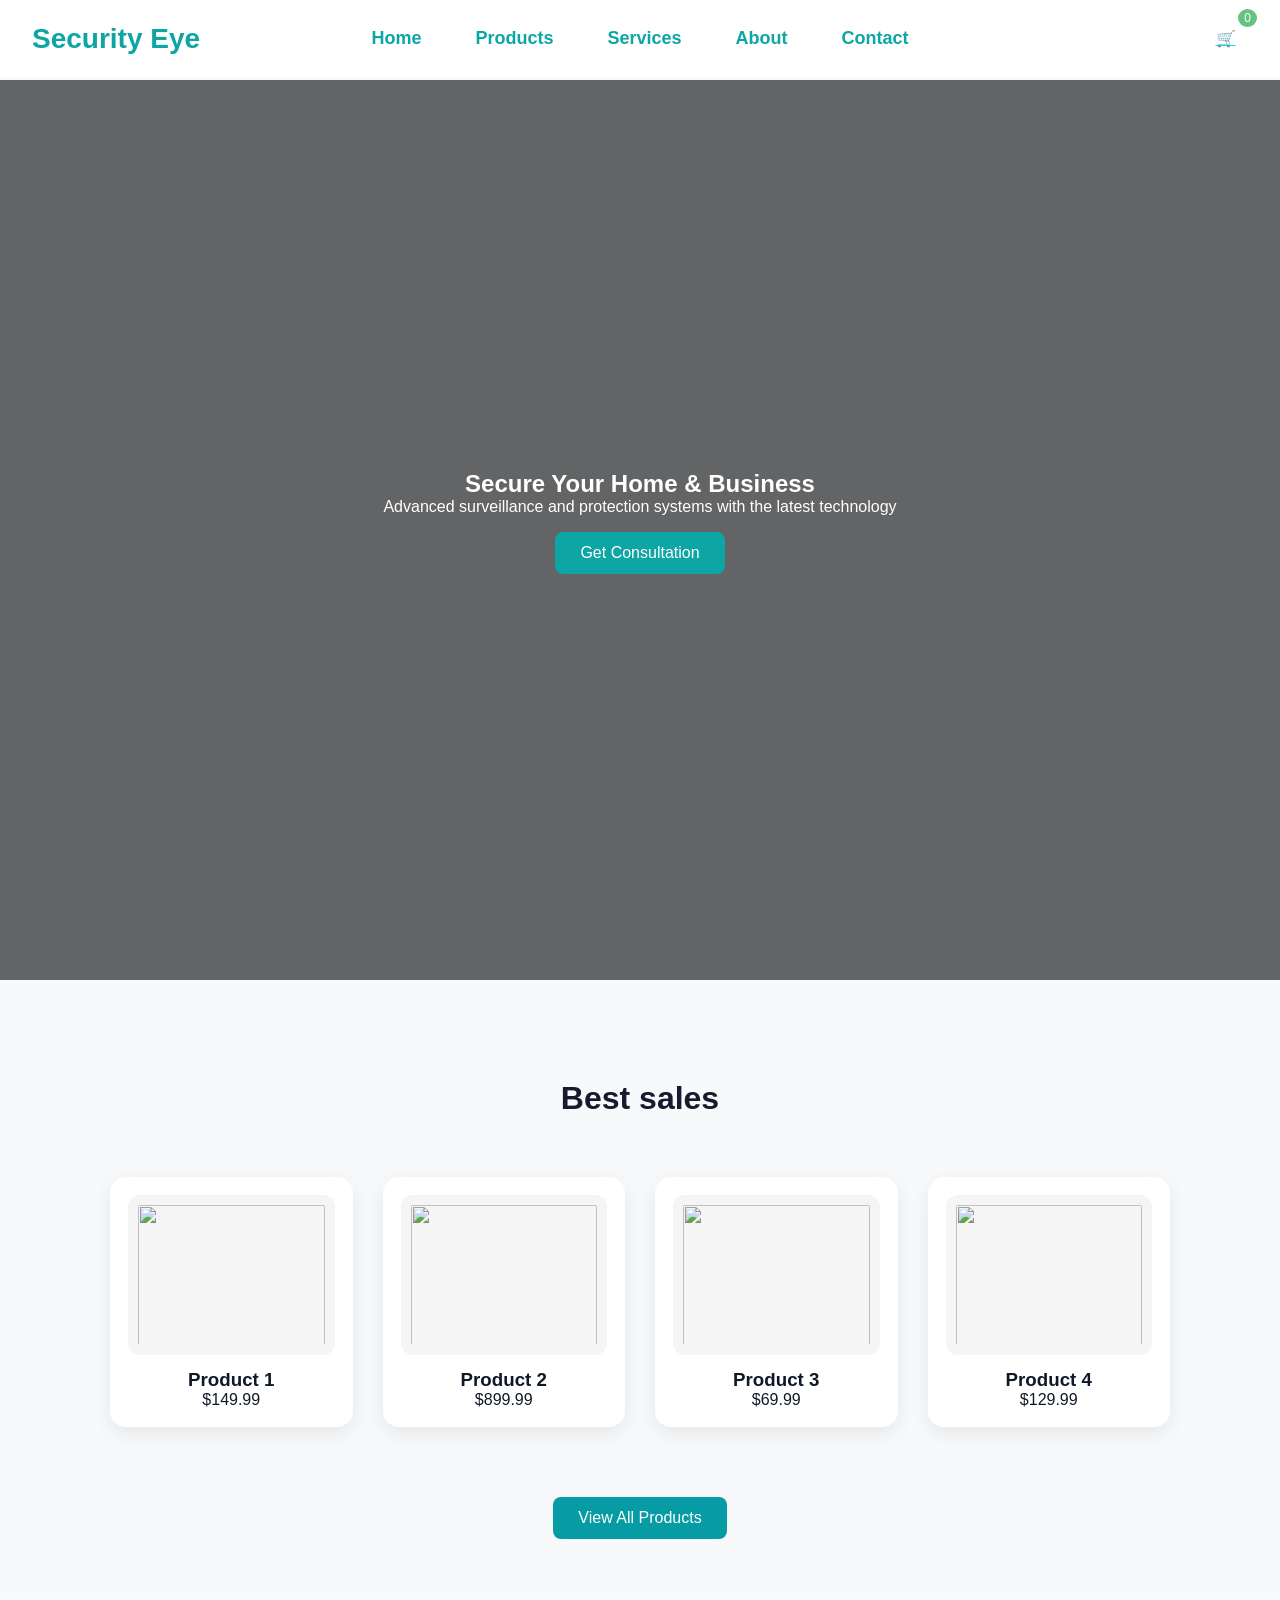
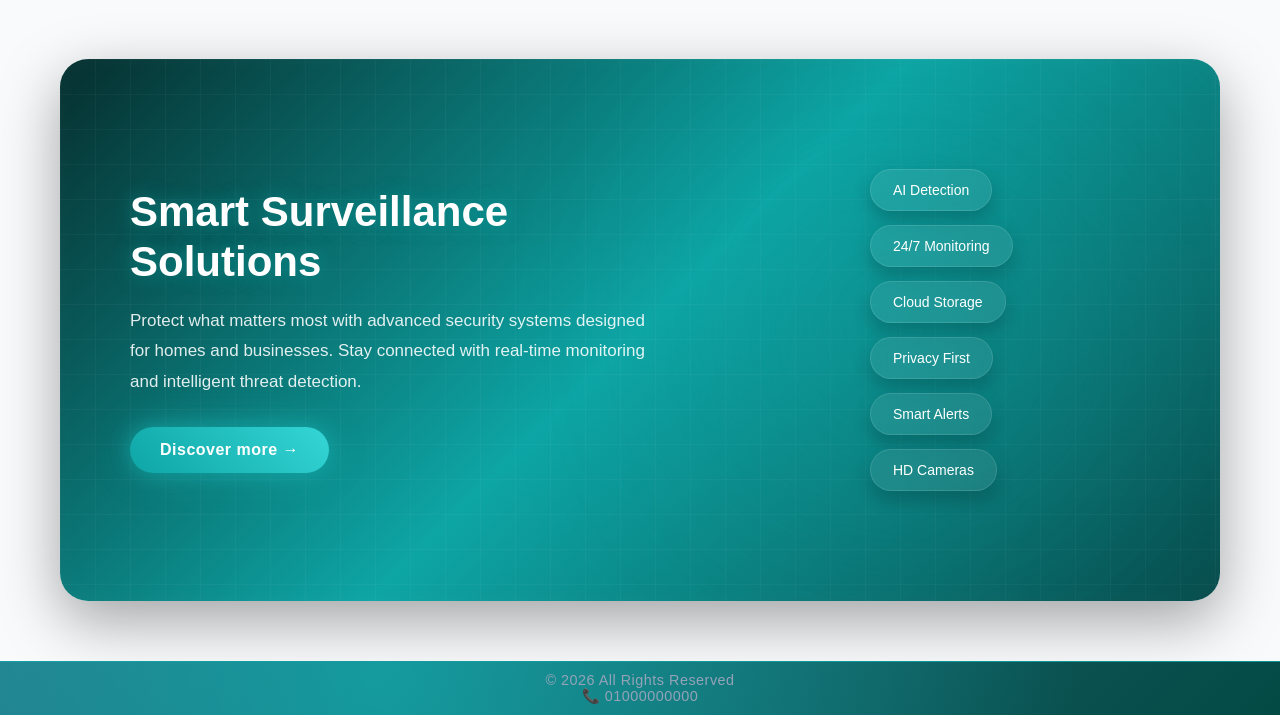
==== index.html @ f687f7cb "Add files via upload" ====
<!DOCTYPE html>
<html lang="en">
<head>
  <meta charset="UTF-8">
  <title>Security Eye</title>
  <link rel="stylesheet" href="style.css">
  <link rel="stylesheet" href="https://cdnjs.cloudflare.com/ajax/libs/font-awesome/6.5.0/css/all.min.css">
  
</head>

<body>
                                      <!--header-->
<header>
<div class="logo">Security Eye</div>
    <nav class="nav-right">
        <ul>
          <li><a href="index.html">Home</a></li>
          <li><a href="products.html">Products</a></li>
          <li><a href="services.html">Services</a></li>
          <li><a href="about.html">About</a></li>
          <li><a href="contact.html">Contact</a></li>
        </ul>
    </nav>
<div class="header-actions">
  
  <div id="searchIcon" class="icon">
  <i data-lucide="search"></i>
</div>

    <div id="searchBox" class="searchBox">
  <input type="text" placeholder="Search..." />
    </div>

    <div id="loginIcon" class="icon">
    <i data-lucide="user"></i>
  </div>

<div id="loginMenu" class="login-menu">
  <a href="login.html">Login</a>
  <a href="signup.html">Sign up</a>
  
    </div>
    <a href="cart.html" id="cartIcon" class="icon cart">
    🛒
    <span id="cartCount">0</span>
</a>
  
</div>
</header>
 <script src="https://unpkg.com/lucide@latest"></script>
  <script>
  lucide.createIcons();
  </script>

                                                   <!-- Hero -->
<section class="hero">
    <div class="hero-title">
        <h1>Secure Your Home & Business</h1>
        <p class="hero-text">Advanced surveillance and protection systems with the latest technology</p>
        <a href="contact.html" class="hero-btn">Get Consultation</a>
    </div>
</section>

                                                 <!-- Features -->

<section class="featured-products">

  <h2>Best sales</h2>

  <div class="products-grid">

    <div class="product-card">
      <img src="images/camera2.jpg" alt="">
      <h3>Product 1</h3>
      <p>$149.99</p>
    </div>

    <div class="product-card">
      <img src="images/camera3.jpg" alt="">
      <h3>Product 2</h3>
      <p>$899.99</p>
    </div>

    <div class="product-card">
      <img src="images/camera6.jpg" alt="">
      <h3>Product 3</h3>
      <p>$69.99</p>
    </div>

    <div class="product-card">
      <img src="images/camera1.jpg" alt="">
      <h3>Product 4</h3>
      <p>$129.99</p>
    </div>

  </div>

  <a href="products.html" class="view-all">
    View All Products
  </a>
</section>

                                             <!--About-->
<section class="security-section">

  <div class="content">
    <h2>Smart Surveillance Solutions</h2>
    <p>
      Protect what matters most with advanced security systems designed for homes and businesses.
      Stay connected with real-time monitoring and intelligent threat detection.
    </p>

    <a href="about.html" class="btn">Discover more →</a>
  </div>

  <div class="floating-tags">
    <span>AI Detection</span>
    <span>24/7 Monitoring</span>
    <span>Cloud Storage</span>
    <span>Privacy First</span>
    <span>Smart Alerts</span>
    <span>HD Cameras</span>
  </div>

  <div class="glow-circle"></div>

</section>
                                              <!--footer -->
 
<footer>
    <p>© 2026 All Rights Reserved</p>
    <p>📞 01000000000</p>
</footer>
                                                 <!--JS-->
<script src="main.js"defer></script>
</body>
</html>
---- style.css ----
*{
  margin:0;
  padding:0;
  box-sizing:border-box;
}

html,
body{
  margin:0;
  padding:0;
  min-height:100%;
}

body{
  font-family:Arial, sans-serif;
  background:#f8fafc;
  color:#111827;
  padding-top: 80px;
}



main{
  padding:50px 8%;
}
                                      
/* ================= HEADER ================= */
header {
  position: fixed;
  top: 0;
  left: 0;
  width: 100%;

  background: #fff;
  z-index: 9999;

  display: flex;
  align-items: center;
  justify-content: space-between;

  padding: 1rem 2rem;
  border-bottom: 1px solid var(--border);
}


.logo{
  color:var(--primary);
  flex:1;
   font-size:28px;
  font-weight:bold;
  color:#0ea5a5;
  text-decoration:none;
}


.nav-right{
  flex:2;
  display:flex;
  justify-content:center;
  align-items:center;
  position:static;
  transform:none;
  font-size:large;
  color: #0ea5a5;
}

nav ul{
  list-style:none;
  display:flex;
  gap:30px;
  margin:0;
  padding:0;
}

nav a{
  text-decoration:none;  
  color:var(--muted);
  font-weight:700;
  padding:8px 12px;
  transition:.25s;
}

nav a:hover,
nav a.active{
  color:var(--primary);
}


.header-actions{
  flex:1;
  display:flex;
  justify-content:flex-end;
  align-items:center;
  gap:12px;
}
                                                       /*cart*/
.cart {
  display: flex;
  align-items: center;
  gap: 6px;

  background: transparent;             
  border: 1px solid rgba(60, 162, 157, 0.875); 
  padding: 6px 10px;
  border-radius: 20px;

  color: #00e5ff;
  cursor: pointer;
  transition: 0.3s;
}

.cart-btn{
  background:#0ea5a5;
  color:#fff;
  border:none;
  padding:10px 18px;
  border-radius:8px;
  cursor:pointer;
}
.cart i {
  font-size: 18px;
}

.cart:hover {
  
  border-color: #00e5ff;
  transform: translateY(-2px);
}
#cartIcon {
  position: relative;
}

#cartCount {
  position: absolute;
  top: -8px;
  right: -10px;
  background: rgb(100, 195, 127);
  color: white;
  font-size: 12px;
  padding: 2px 6px;
  border-radius: 50%;
}
.icon {
  border: 1px solid rgba(255, 255, 255, 0.2);
  border-radius: 50px;

  width: 45px;
  height: 45px;

  display: flex;
  align-items: center;
  justify-content: center;

  cursor: pointer;
  transition: 0.3s;
}
.icon:hover i {
  stroke: #44fcc5;
} 
.icon:hover {
  transform: scale(1.1);
  border-color: #00c3ff;
}

svg.lucide {
  width: 22px;
  height: 22px;
  stroke: rgba(31, 244, 187, 0.772);
  fill: none;
  transition: 0.3s;
}

.icon:hover svg.lucide {
  stroke: #44fcc5;
}
     

                                        /*search icon*/

.searchBox {
  display: none;
  position: absolute;

  top: 65px;      
  right: 0;       

  width: 260px;   
  padding: 12px;

  background: white;
  border-radius: 14px;
  box-shadow: 0 10px 25px rgba(0,0,0,0.12);

  opacity: 0;
  transform: translateY(-10px);
  transition: 0.3s ease;
  z-index: 999;
}

.searchBox.active {
  display: block;
  opacity: 1;
  transform: translateY(0);
}

/* input */
.searchBox input {
  width: 100%;
  padding: 12px 14px;
  font-size: 16px;

  border: 1px solid #ddd;
  border-radius: 10px;
  outline: none;
}

.searchBox input:focus {
  border-color: #00c3ff;
}

                                                /*menu*/

.login-menu {
  display: none;
  position: absolute;
  top: 100%;
  right: 0;
  background: white;
  padding: 15px;
  border-radius: 12px;
  width: 220px;
  text-align: center;
  box-shadow: 0 10px 25px rgba(0,0,0,0.15);
  z-index: 1000;
}
.login-page{
  min-height:100vh;
  margin-top:-80px;
  background-color:#dffffa;
  display:flex;
  justify-content:center;
  align-items:center;
  
    

}

.login-menu.active {
  display: block;
}

.login-menu a {
  display: block;
  padding: 12px;
  text-decoration: none;
  color: #111;
  font-weight: 600;
  border-radius: 8px;
  font-size: 18px;
}

.login-menu a:hover {
  background: #f2f2f2;
}


.logIn-form {
  width: 500px;
  margin: 100px auto;
  padding: 40px;
  display: flex;
  flex-direction: column;
  gap: 20px;
  background: white;
  border-radius: 18px;
  box-shadow: 0 10px 30px rgba(0,0,0,0.12);
}


.logIn-form h2 {
  text-align: center;
  font-size: 38px;
  margin-bottom: 20px;
}


.logIn-form input {
  padding: 18px;
  font-size: 22px;
  border: 1px solid #ccc;
  border-radius: 10px;
}


.logIn-form button {
  padding: 18px;
  font-size: 24px;
  font-weight: bold;
  background: #00e5ff;
  border: none;
  border-radius: 10px;
  cursor: pointer;
  transition: 0.3s;
}

.logIn-form button:hover {
  background: #00c8e0;
}
                                                  /*signup*/
.signup-form {
 
  width: 500px;
  margin: 100px auto;
  padding: 40px;
  display: flex;
  flex-direction: column;
  gap: 20px;
  background: white;
  border-radius: 18px;
  box-shadow: 0 10px 30px rgba(0,0,0,0.12);
}

.signup-form input {
  padding: 10px;
   font-size: 22px;
  border: 1px solid #ccc;
  border-radius: 10px;
}

.signup-form button {
 padding: 10px;
  font-size: 24px;
  font-weight: bold;
  background: #00e5ff;
  border: none;
  border-radius: 10px;
  cursor: pointer;
  transition: 0.3s;
}
.signup-page{
  background-color: #dffffa;
   min-height:100vh;
   margin-top:-80px;
  display:flex;
  justify-content:center;
  align-items:center;
  background-size: cover;
  background-position: center;
  background-repeat: no-repeat;
}



                                                 /*hero*/
.hero { 
    height: 100vh;
     display: flex; 
     flex-direction: column; 
     justify-content: center; 
     align-items: center; 
     text-align: center;
    padding: 20px; 
    color: white; 
    background: linear-gradient(rgba(0,0,0,0.6), rgba(0,0,0,0.6)),url('images/home.jpg');
    background-size: cover;      
  background-position: center;  
  background-repeat: no-repeat;
}
.hero-title,
.hero-text,
.hero-btn {
  opacity: 0;
  transform: translateY(30px);
  animation: fadeUp 1s ease forwards;
}


.hero-title {
  animation-delay: 0.3s;
}

.hero-text {
  animation-delay: 0.6s;
}

.hero-btn{
  display: inline-block;
  padding: 12px 25px;
  margin: 16px;
  background: #0ea5a5;
  color: #fff;
  text-decoration: none;
  border-radius: 8px;
  transition: .3s;
}

.hero-btn:hover{
  background: #0c8f8f;
}

/* الأنيميشن */
@keyframes fadeUp {
  to {
    opacity: 1;
    transform: translateY(0);
  }
}

                                                 /*feather product (home)*/

.featured-products{
  padding: 60px 20px;
  text-align: center;
  background: #f8f9fb;
}

.featured-products h2{
  text-align: center;
  font-size: 32px;
  margin: 40px 0;
  color: #1a1a2e;
  position: relative;
  
}


.features-container {
    display: flex;
    justify-content: center;
    gap: 20px;
    padding: 40px 20px;
    flex-wrap: wrap; 
}


.feature-card {
    background: #000000;
    border: 2px solid #00d4ff; 
    border-radius: 15px;
    padding: 25px;
    width: 280px;
    text-align: center;
    transition: all 0.3s ease;
}


.feature-card:hover {
    background: #00d4ff;
    color: #ffffff;
    transform: translateY(-10px);
}

.feature-card h3 { color: #00d4ff; margin-bottom: 10px; }
.feature-card:hover h3 { color: #ffffff; } 





.features-container {
    display: flex;                
    justify-content: center;       
    gap: 30px;                   
    padding: 50px;               
    background-color: transparent !important; 
}


.feature-card {
    border: 2px solid #00d4ff;     
    background: transparent;
    padding: 25px;
    width: 300px;                 
    text-align: center;
    border-radius: 15px;
    transition: all 0.3s ease;    
    box-sizing: border-box;       
}


.feature-card:hover {
    transform: translateY(-10px);
    box-shadow: 0 5px 20px #00d4ff;
    background-color: rgba(0, 212, 255, 0.1);
}

.feature-card h3 {
    color: #00d4ff;
    margin-bottom: 15px;
}

.feature-card p {
    color: #ccc; 
    font-size: 14px;
}

.features {
    display: flex;
    justify-content: center;
    gap: 20px;
    padding: 40px;
}

.features div {
    cursor: pointer; 
    transition: 0.2s; 
    padding: 20px;
    border-radius: 10px;
    background: #fff;
    border: 1px solid #ddd;
}

.features div:active {
    transform: scale(0.95); 
    background-color: #f0f0f0;
}

.features div:hover {
    border-color: #a4eeee; 
    box-shadow: 0 4px 8px rgba(0,0,0,0.1);
}
.features {
  display: flex;
  justify-content: center;
  gap: 20px;
  padding: 40px;
}

.feature-box {
  background: #111;
  color: white;
  padding: 30px;
  border-radius: 10px;
  text-decoration: none;
  width: 200px;
  text-align: center;
  transition: 0.3s;
}

.feature-box:hover {
  background: #333;
  transform: scale(1.05);
}

.products-grid{
  display: grid;
  grid-template-columns: repeat(auto-fit, minmax(240px, 1fr));
  gap: 30px;
  max-width: 1100px;
  margin: auto;
  padding: 20px;
}

.product-card{
  background: white;
  border-radius: 16px;
  padding: 18px;
  box-shadow: 0 6px 20px rgba(0,0,0,0.08);
  transition: 0.3s ease;
  text-align: center;
}

.product-card:hover{
  transform: translateY(-8px);
  box-shadow: 0 10px 25px rgba(0,0,0,0.12);
}
.product-card img{
  width: 100%;
  height: 160px;
  object-fit: contain;
  border-radius: 12px;
  background: #f5f5f5;
  padding: 10px;
}

.view-all{
  display: inline-block;
  margin-top: 50px;
  
  padding: 12px 25px;
  background: #079ca4;
  color: white;
  text-decoration: none;
  border-radius: 8px;
  transition: 0.3s;
}

.view-all:hover{
  background: #029e99a2;
  transform: scale(1.05);
}



.section { 
    padding: 60px 50px; 
    background: rgba(180, 245, 255, 0.7);
     margin-top: 20px;
     text-align: center;
     }

.section h3 { 
    text-align: center;
     margin-bottom: 30px; 
     font-size: 28px; 
     color: #00e5ff;
     }

.cards { 
    display: grid; 
    grid-template-columns: repeat(auto-fit, minmax(250px, 1fr));
     gap: 20px; 
    }

.card { background: rgb(30, 107, 185);
     padding: 20px;
      border-radius: 10px;
       text-align: center; 
       transition: 0.3s;
     }

.card:hover { 
    transform: translateY(-5px); 
    background: rgba(249, 249, 249, 0.652); 
}
.card .btn,
.card .add-to-cart {
    margin: 5px;
}


:root{
  --primary: #0ea5a5;
  --primary-dark: #0a7c7c;
  --primary-light: #35d6d6;
  --accent: #7c3aed;
  --white: #ffffff;
  --text: #0f172a;
}


.security-section {
  position: relative;
  background: linear-gradient(135deg, #062f2f, #0ea5a5, #084c4c);
  color: white;
  padding: 110px 70px;
  overflow: hidden;
  border-radius: 28px;
  margin: 60px;
  display: flex;
  justify-content: space-between;
  align-items: center;
  gap: 50px;
  box-shadow:
    0 20px 60px rgba(0,0,0,0.35),
    inset 0 0 30px rgba(255,255,255,0.03);
}


.security-section::before {
  content: "";
  position: absolute;
  inset: 0;
  background-image:
    linear-gradient(rgba(255,255,255,0.03) 1px, transparent 1px),
    linear-gradient(90deg, rgba(255,255,255,0.03) 1px, transparent 1px);
  background-size: 35px 35px;
  z-index: 0;
}


.glow-circle {
  position: absolute;
  width: 450px;
  height: 450px;
  border-radius: 50%;
  background: radial-gradient(circle, rgba(14,165,165,0.7), transparent 70%);
  top: 50%;
  right: 8%;
  transform: translateY(-50%);
  filter: blur(130px);
  opacity: 0.8;
  z-index: 0;
}


.content {
  position: relative;
  z-index: 2;
  max-width: 520px;
}

.content h2 {
  font-size: 42px;
  line-height: 1.2;
  margin-bottom: 18px;
  font-weight: 700;
  text-shadow: 0 0 18px rgba(14,165,165,0.6);
}

.content p {
  font-size: 17px;
  opacity: 0.88;
  line-height: 1.8;
  margin-bottom: 30px;
}


.btn {
  display: inline-block;
  padding: 14px 30px;
  border-radius: 40px;
  text-decoration: none;
  color: white;
  font-weight: 600;
  letter-spacing: 0.5px;
  background: linear-gradient(45deg, #0ea5a5, #35d6d6);
  box-shadow:
    0 0 18px rgba(14,165,165,0.55),
    0 0 35px rgba(53,214,214,0.35);
  transition: 0.35s ease;
}

.btn:hover {
  transform: translateY(-4px) scale(1.03);
  box-shadow:
    0 0 25px rgba(53,214,214,0.75),
    0 0 45px rgba(14,165,165,0.45);
}


.btn-primary {
  background-color: #0ea5a5;
  color: white;
  padding: 12px 30px;
  border-radius: 50px;
  font-weight: 700;
  text-decoration: none;
  display: inline-block;
  transition: 0.3s;
}

.btn-primary:hover {
  background-color: #ffffff;
  color: #0ea5a5;
  box-shadow: 0 0 12px rgba(14,165,165,0.7);
}


.floating-tags {
  position: relative;
  z-index: 2;
  min-width: 280px;
  display: flex;
  flex-direction: column;
  align-items: flex-start;
  gap: 14px;
}

.floating-tags span {
  display: block;
  width: fit-content;
  padding: 12px 22px;
  border-radius: 30px;
  font-size: 14px;
  color: #fff;
  background: rgba(255,255,255,0.08);
  border: 1px solid rgba(255,255,255,0.12);
  backdrop-filter: blur(12px);
  box-shadow:
    0 8px 18px rgba(0,0,0,0.22),
    0 0 14px rgba(14,165,165,0.25);
  transition: 0.3s ease;
}

.floating-tags span:hover {
  transform: translateX(8px) scale(1.03);
  box-shadow:
    0 0 18px rgba(53,214,214,0.6),
    0 0 30px rgba(14,165,165,0.45);
}


.light-page {
  background-color: #f0fbfb;
  color: #333;
  font-family: 'Segoe UI', sans-serif;
  line-height: 1.6;
  margin: 0;
  padding: 0;
}

.light-page h1,
.light-page h2 {
  color: #0a4d4d;
  margin-bottom: 20px;
}

.content-wrapper {
  max-width: 900px;
  margin: 50px auto;
  padding: 20px;
  background-color: #ffffff;
  border-radius: 15px;
  box-shadow: 0 4px 14px rgba(14,165,165,0.35);
}


@media (max-width: 900px) {
  .security-section {
    flex-direction: column;
    text-align: center;
    padding: 70px 30px;
    margin: 20px;
  }

  .content h2 {
    font-size: 32px;
  }

  .floating-tags {
    align-items: center;
  }
}
footer {
  text-align: center;
  padding: 10px 10px; 

  background: linear-gradient(135deg, #2b7486, #034944);
  color: #e2e8f0;

  margin-top: 40px; 

  border-top: 1px solid  rgba(16, 177, 177, 0.729);

  position: relative;
  overflow: hidden;
}
footer::before {
  content: "";
  position: absolute;

  top: -60%;
  left: -60%;
  width: 180%;
  height: 180%;

  background: radial-gradient(circle, rgba(16, 177, 177, 0.703), transparent 60%);
  animation: moveGlow 8s infinite linear;
}
footer p {
  position: relative;
  font-size: 0.9rem; 
  letter-spacing: 0.5px;
  color: #94a3b8; 
  font-weight: 500;
}



body {
  margin: 0;
  font-family: Arial, sans-serif;
  background: #f8fafc;
  color: #111827;
}



.content-wrapper {
  max-width: 1100px;
  margin: 80px auto;
  padding: 30px;
  background: #fff;
  border-radius: 18px;
  box-shadow: 0 10px 30px rgba(0,0,0,0.06);
}


.page-header {
  text-align: center;
  margin-bottom: 30px;
}

.page-header h1 {
  font-size: 2.2rem;
  color: #0f172a;
}

.page-header p {
  color: #64748b;
}


.stats-bar {
  display: grid;
  grid-template-columns: repeat(3, 1fr);
  gap: 18px;
  margin: 40px 0;
  padding: 25px;
  background: #f1f5f9;
  border-radius: 16px;
  border: 1px solid #e2e8f0;
}

.stat-box {
  text-align: center;
}

.stat-box h3 {
  font-size: 2rem;
  color: #0ea5a5;
}

.stat-box p {
  color: #64748b;
}



.contact-section {
  margin-top: 40px;
}

.contact-section-title {
  font-size: 1.6rem;
  font-weight: 800;
  border-left: 4px solid #0ea5a5;
  padding-left: 12px;
  margin-bottom: 18px;
  color: #0f172a;
}



.contact-cards {
  display: grid;
  grid-template-columns: repeat(auto-fit, minmax(240px, 1fr));
  gap: 18px;
}

.contact-card {
  background: #fff;
  border: 1px solid #e2e8f0;
  border-radius: 14px;
  padding: 20px;
  display: flex;
  gap: 12px;
  transition: 0.25s;
}

.contact-card:hover {
  transform: translateY(-5px);
  border-color: #0ea5a5;
  box-shadow: 0 10px 25px rgba(14,165,165,0.12);
}

.card-icon {
  font-size: 1.6rem;
}

.card-label {
  font-size: 0.7rem;
  text-transform: uppercase;
  color: #94a3b8;
  font-weight: 700;
}

.card-value {
  font-size: 0.95rem;
  color: #1e293b;
}

.card-value a {
  color: #0ea5a5;
  text-decoration: none;
}



.hours-table {
  width: 100%;
  border-collapse: collapse;
}

.hours-table td {
  padding: 12px;
  border-bottom: 1px solid #e2e8f0;
}

.hours-table td:first-child {
  font-weight: 600;
  color: #0f172a;
}

.open {
  color: #16a34a;
  font-weight: 700;
}

.closed {
  color: #ef4444;
  font-weight: 700;
}


.faq-list {
  display: flex;
  flex-direction: column;
  gap: 12px;
}

.faq-box {
  background: #fff;
  border: 1px solid #e2e8f0;
  border-radius: 14px;
  padding: 18px;
  transition: 0.3s;
}

.faq-box:hover {
  border-color: #0ea5a5;
  transform: translateY(-3px);
}

.faq-box h3 {
  color: #0ea5a5;
  margin-bottom: 8px;
}


.cta {
  text-align: center;
  margin-top: 40px;
}

.cta a {
  background: #0ea5a5;
  color: white;
  padding: 12px 26px;
  border-radius: 30px;
  text-decoration: none;
  font-weight: 700;
  transition: 0.3s;
}

.cta a:hover {
  background: #0b8b8b;
}


/* ================= CART PAGE ================= */

.cart-page{
    width:90%;
    max-width:1200px;
    margin:40px auto;
}

.page-title{
    text-align:center;
    font-size:42px;
    margin-bottom:40px;
    color:#222;
}

.cart-container{
    display:flex;
    flex-direction:column;
    gap:25px;
}

.cart-card{
    background:#fff;
    display:flex;
    align-items:center;
    gap:30px;

    padding:25px;
    border-radius:18px;

    box-shadow:0 8px 20px rgba(0,0,0,.1);

    transition:.3s;
}

.cart-card:hover{
    transform:translateY(-5px);
    box-shadow:0 15px 30px rgba(0,0,0,.15);
}

.cart-card img{
    width:180px;
    height:180px;
    object-fit:cover;
    border-radius:15px;
}

.cart-info{
    flex:1;
}

.cart-info h2{
    font-size:30px;
    margin-bottom:15px;
}

.price{
    color:#00a6b8;
    font-size:24px;
    font-weight:bold;
    margin-bottom:15px;
}

.qty-box{
    display:inline-block;
    background:#eefcff;
    padding:10px 18px;
    border-radius:10px;
    font-size:18px;
    margin-bottom:20px;
}

.remove-btn{

    background:#ef4444;
    color:white;

    border:none;

    padding:12px 25px;

    border-radius:10px;

    font-size:17px;

    cursor:pointer;

    transition:.3s;
}

.remove-btn:hover{

    background:#dc2626;

    transform:scale(1.05);

}

.cart-summary{

    margin-top:40px;

    background:#fff;

    padding:25px;

    border-radius:18px;

    display:flex;

    justify-content:space-between;

    align-items:center;

    box-shadow:0 8px 20px rgba(0,0,0,.1);
}

.cart-summary h2{

    font-size:35px;
}

.continue-btn{

    background:#0b8989;

    color:white;

    text-decoration:none;

    padding:15px 30px;

    border-radius:10px;

    font-size:18px;

    font-weight:bold;

    transition:.3s;
}

.continue-btn:hover{

    background:#4db7b7;
}
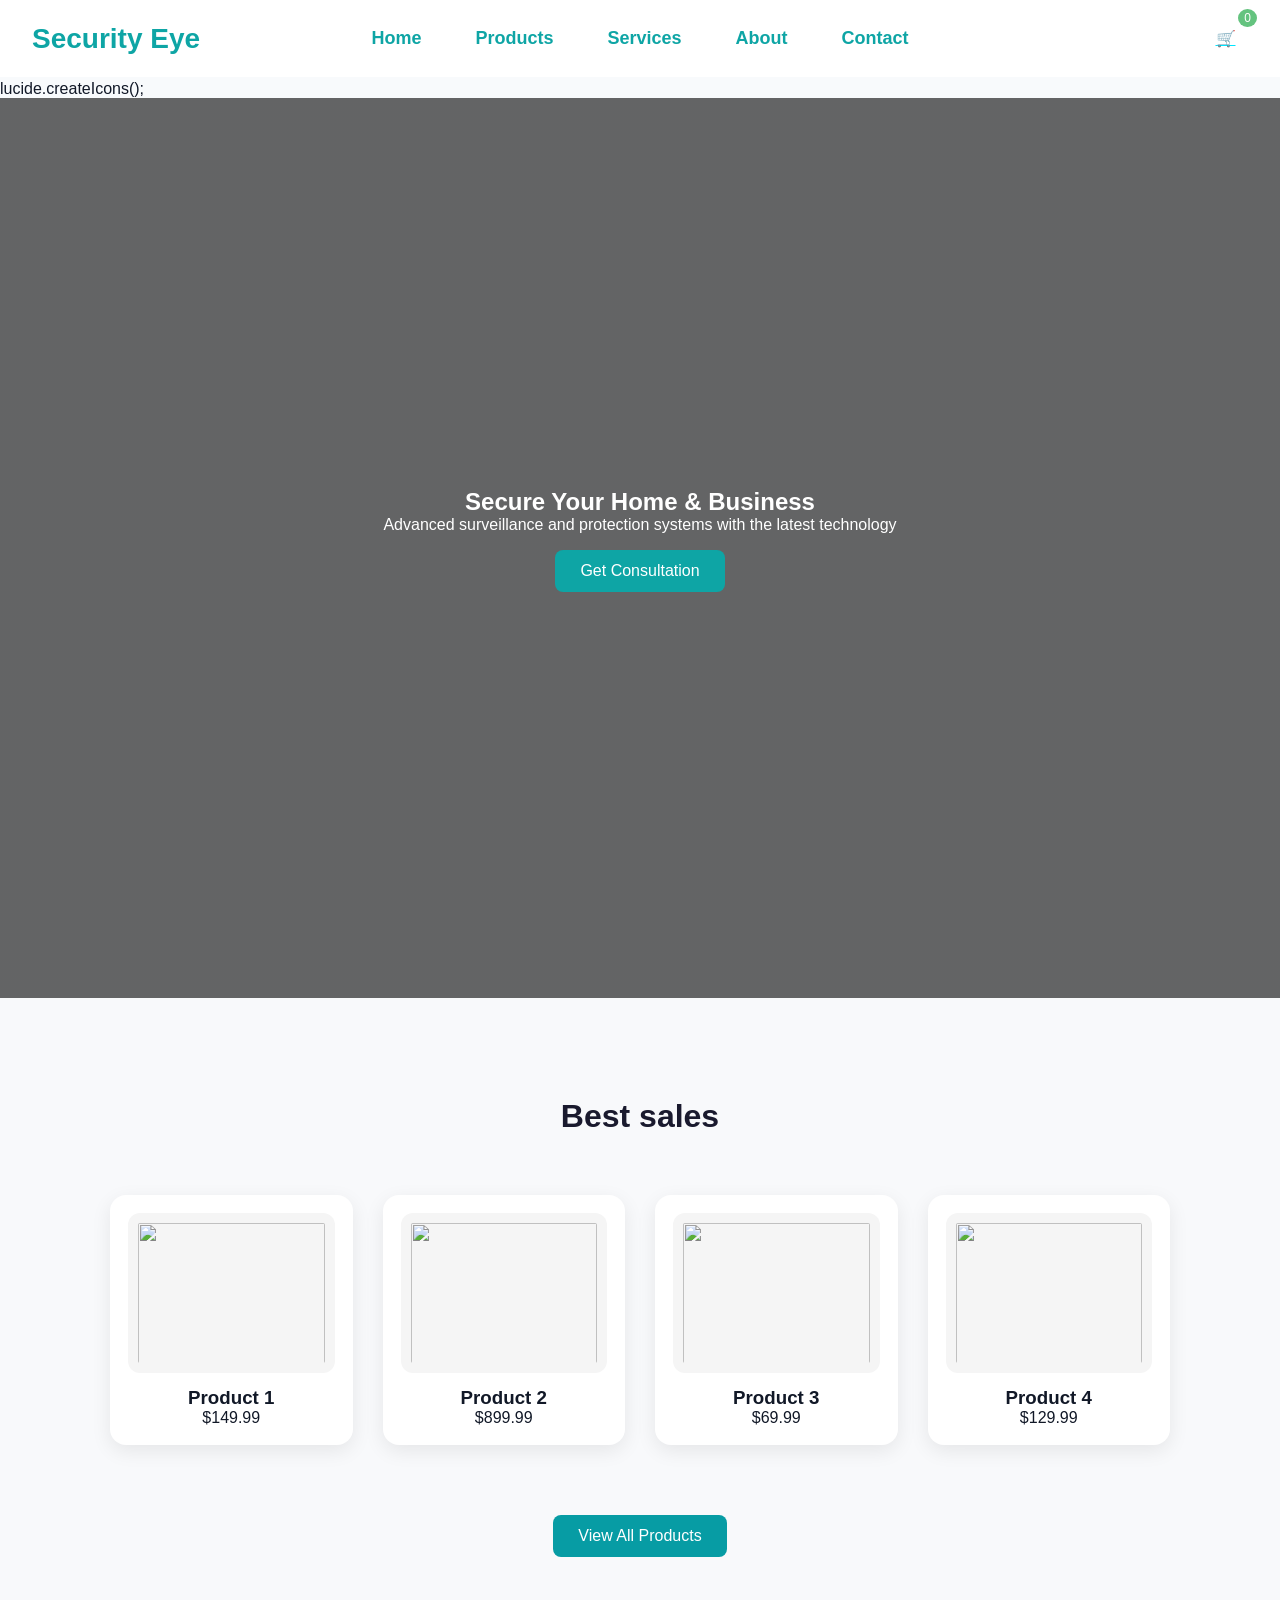
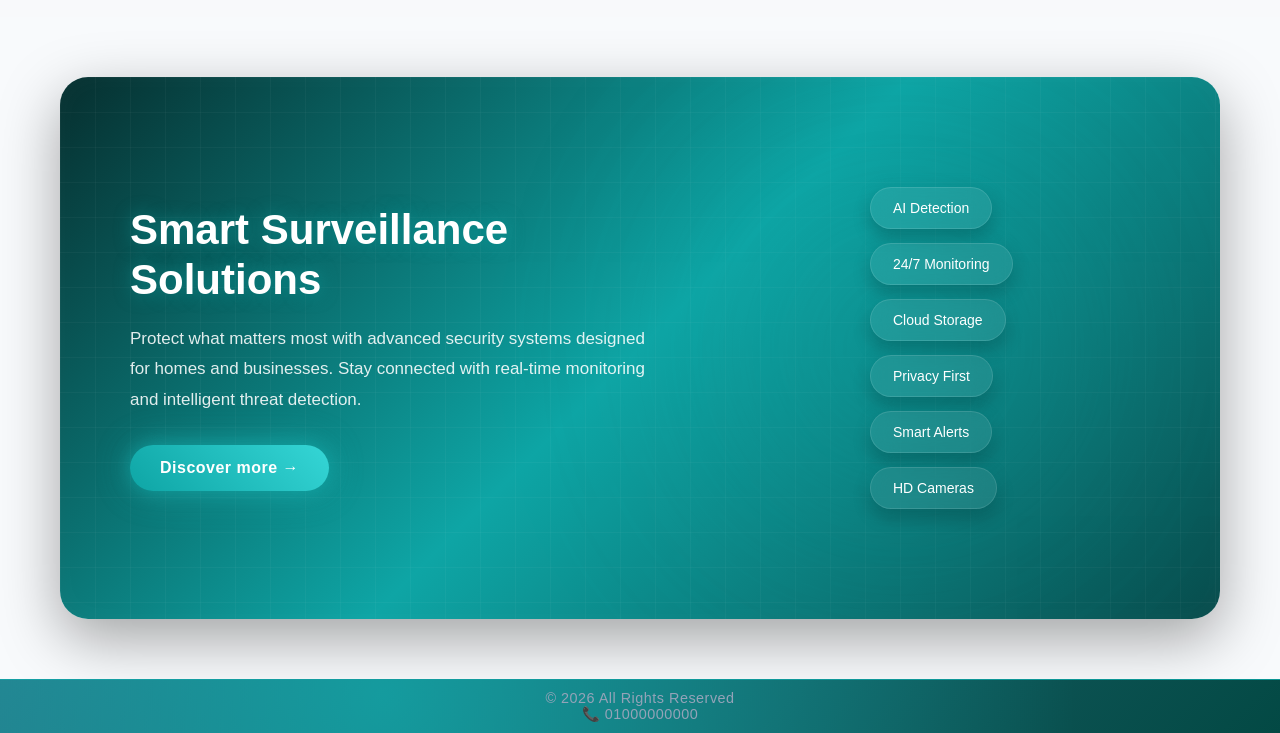
==== commit dcc378c0: "Add files via upload" ====
--- a/index.html
+++ b/index.html
@@ -4,8 +4,7 @@
   <meta charset="UTF-8">
   <title>Security Eye</title>
   <link rel="stylesheet" href="style.css">
-  <link rel="stylesheet" href="https://cdnjs.cloudflare.com/ajax/libs/font-awesome/6.5.0/css/all.min.css">
-  
+<link rel="stylesheet" href="https://cdnjs.cloudflare.com/ajax/libs/font-awesome/6.5.0/css/all.min.css">  
 </head>
 
 <body>
@@ -47,8 +46,7 @@
   
 </div>
 </header>
- <script src="https://unpkg.com/lucide@latest"></script>
-  <script>
+<script src="https://unpkg.com/lucide@latest"></script> 
   lucide.createIcons();
   </script>
 
